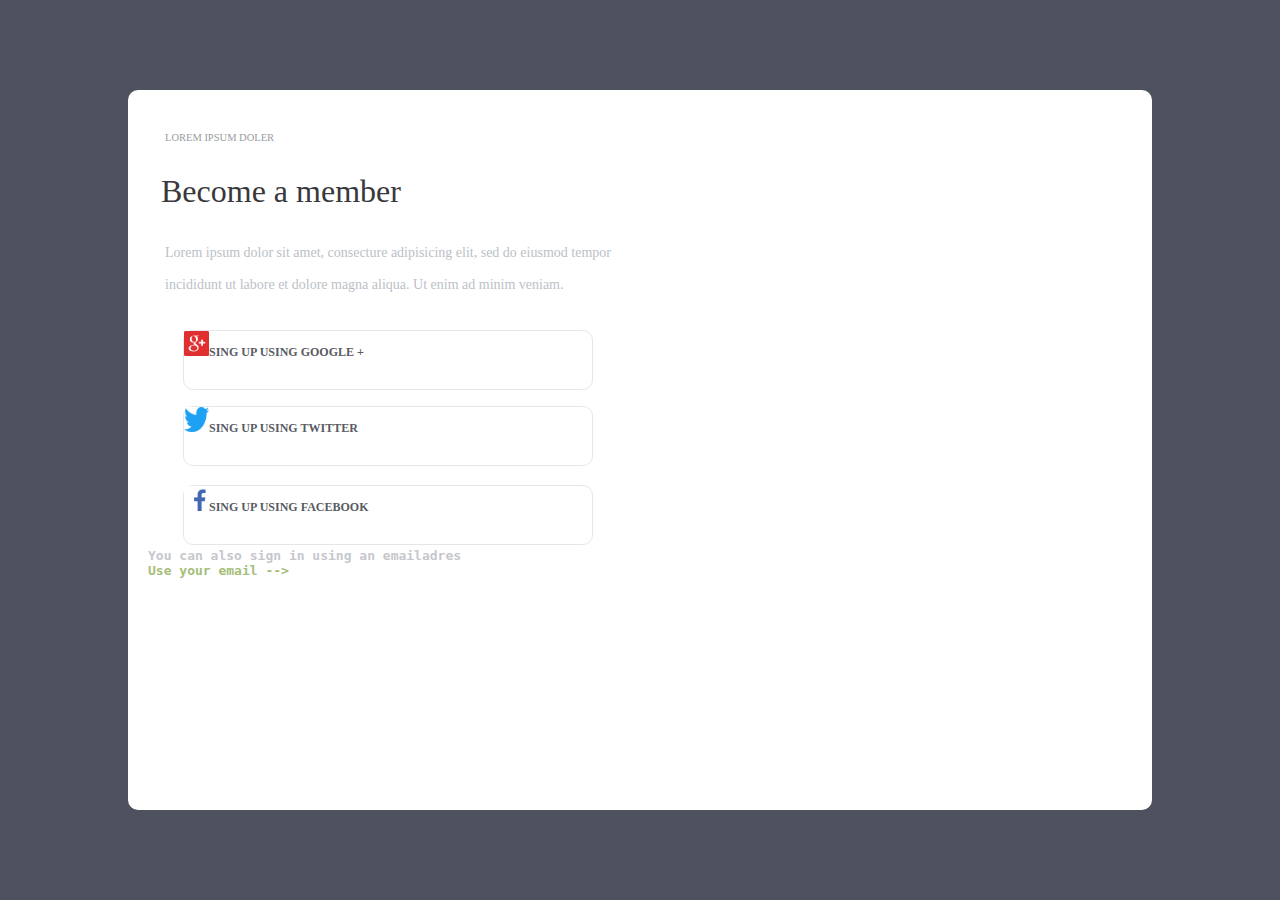
==== index.html @ 4aa6d353 "Rename first.html to index.html" ====
<!DOCTYPE html>
<html lang="ru">
<head>
	<title>Build Site</title>
	<meta charset="utf-8">
	<link rel="stylesheet" type="text/css" href="style.css">
</head>
<body>

	<div id="all">

	<div id="one">
		<h2>LOREM IPSUM DOLER</h2>
	</div>

	<div id="two">
		<h1>Become a member</h1>
	</div>

	<div id="r"><p>Lorem ipsum dolor sit amet, consecture adipisicing elit, sed do eiusmod tempor<br><br>incididunt ut labore et dolore magna aliqua. Ut enim ad minim veniam.</p></div>

	<div id="image"></div>

	<a href="#" id="google"><div id="Google"><img src="google.png" width="25" height="25" data-hspace="10" data-align="center" alt="Google">SING UP USING GOOGLE +</div></a><br>

	<a href="#" id="facebook"><div id="Facebook"><img src="facebook.png" width="25" height="25" data-hspace="8" data-align="center" alt="Facebook">SING UP USING FACEBOOK</div></a>

	<a href="#" id="twitter"><div id="Twitter"><img src="twitter.png" width="25" height="25" data-hspace="10" data-align="center" alt="Twitter">SING UP USING TWITTER</div></a>

	<pre id="footer">You can also sign in using an emailadres <br><i>Use your email --></i>

</pre>
</div>
</body>
</html>
---- style.css ----
body{
	background: #4d525e;
}

div#all{
	background-color: #fff;
	box-sizing: border-box;
	border: 1px;
	border-radius: 10px;
	width: 80%;
    height: 80%;
    position: absolute;
    top: 0;
    right: 0;
    bottom: 0;
    left: 0;
    margin: auto;
}

div#one{
	width: 60%;
	float:left;
	box-sizing: border-box;
	font-size: 7px;
	color: #979da4;
	padding-top: 33px;
	padding-left: 37px;
	font-family: Comic Sans MS;
}


div#two{
	width: 60%;
	float:left;
	box-sizing: border-box;
	color: #39383d;
	padding-left: 33px;
	font-family: Georgia;
}


div#r {
	width: 60%;
	float:left;
	box-sizing: border-box;
	padding-left: 37px;
	font-size: 14px;
	color: #bbc1c8;
}

div#image{
	width: 40%;
	float:right;
	box-sizing: border-box;
	min-height: 100%;
	background-image: url('../images/build.png');
	position: relative;
	bottom: 146px;
	border-radius: 0px 10px 10px 0px;

}
div#Google{
	width: 40%;
	border: 1px solid #e3e7ec;
	min-height: 60px;
	box-sizing: border-box;
	position: absolute;
    left: 45px;
    margin-top: 240px;
    font-size: 12px;
    color: #585b63;
    margin-left: 10px;
    border-radius: 10px;
    font-weight: bold;
}

div#Twitter{
	width: 40%;
	border: 1px solid #e3e7ec;
	min-height: 60px;
	box-sizing: border-box;
	position: absolute;
    left: 45px;
    margin-top: 298px;
    font-size: 12px;
    color: #585b63;
    margin-left: 10px;
    border-radius: 10px;
    font-weight: bold;
}

div#Facebook{
	width: 40%;
	border: 1px solid #e3e7ec;
	min-height: 60px;
	box-sizing: border-box;
	margin-right: 1px;
	position: absolute;
    left: 45px;
    margin-top: 377px;
    font-size: 12px;
    color: #585b63;
    margin-left: 10px;
    border-radius: 10px;
    font-weight: bold;
}

pre#footer{
	float: left;
	top:228px;
	position: relative;
	left: 20px;
	color: #c6c7cd;
	font-size: 13px;
	font-weight: bold;
}

i{
	color: #a5be7a;
	font-style: normal;
}

a#google div:link{
	text-decoration: none;
	color: #545b67;
}

a#google div:visited{
	color: #545b67;
}

a#google div:hover{
	color: #fd1f1f;
	-webkit-box-shadow: 10px 10px 75px -2px rgba(0,0,0,0.2);
-moz-box-shadow: 10px 10px 75px -2px rgba(0,0,0,0.2);
box-shadow: 10px 10px 75px -2px rgba(0,0,0,0.2);
}

a#google div:active{
	font-size: 11px;
	color: #11ef40;
}

a#facebook div:link{
	text-decoration: none;
	color: #545b67;
}

a#facebook div:visited{
	color: #545b67;
}

a#facebook div:hover{
	color: #fd1f1f;
	-webkit-box-shadow: 10px 10px 75px -2px rgba(0,0,0,0.2);
-moz-box-shadow: 10px 10px 75px -2px rgba(0,0,0,0.2);
box-shadow: 10px 10px 75px -2px rgba(0,0,0,0.2);
}

a#facebook div:active{
	font-size: 11px;
	color: #11ef40;
}

a#twitter div:link{
	text-decoration: none;
	color: #545b67;
}

a#twitter div:visited{
	color: #545b67;
}

a#twitter div:hover{
	color: #fd1f1f;
	-webkit-box-shadow: 10px 10px 75px -2px rgba(0,0,0,0.2);
-moz-box-shadow: 10px 10px 75px -2px rgba(0,0,0,0.2);
box-shadow: 10px 10px 75px -2px rgba(0,0,0,0.2);
}

a#twitter div:active{
	font-size: 11px;
	color: #11ef40;
}

h1, h2{
	font-weight: normal;
}
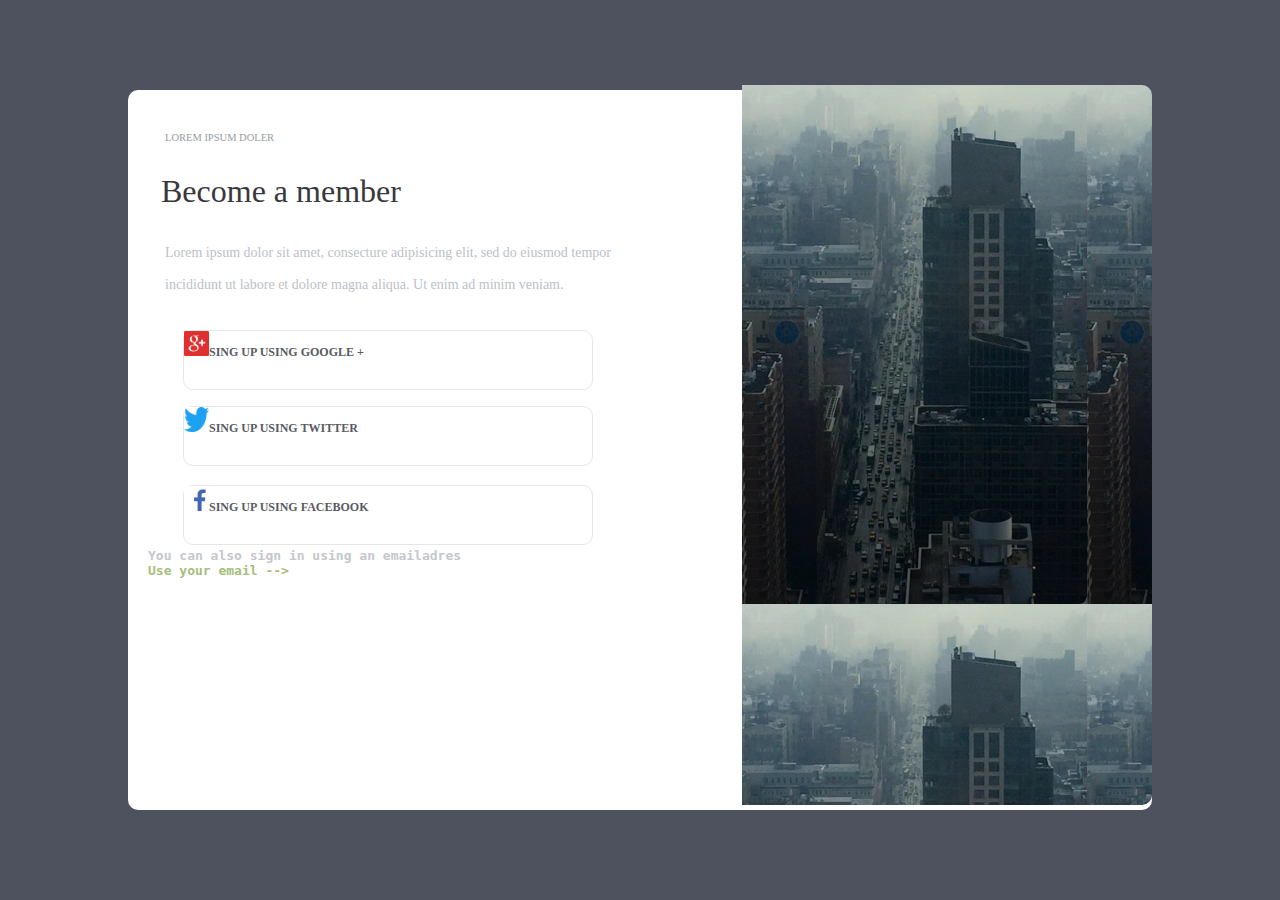
==== commit e5031932: "Update index.html" ====
--- a/index.html
+++ b/index.html
@@ -27,7 +27,7 @@
 
 	<a href="#" id="twitter"><div id="Twitter"><img src="twitter.png" width="25" height="25" data-hspace="10" data-align="center" alt="Twitter">SING UP USING TWITTER</div></a>
 
-	<pre id="footer">You can also sign in using an emailadres <br><i>Use your email --></i>
+	<pre id="footer">You can also sign in using an emailadres <br><i id="lime">Use your email --></i>
 
 </pre>
 </div>
--- a/style.css
+++ b/style.css
@@ -53,7 +53,7 @@
 	float:right;
 	box-sizing: border-box;
 	min-height: 100%;
-	background-image: url('../images/build.png');
+	background-image: url('build.png');
 	position: relative;
 	bottom: 146px;
 	border-radius: 0px 10px 10px 0px;
@@ -185,4 +185,13 @@
 
 h1, h2{
 	font-weight: normal;
-}+}
+
+i#lime:hover{
+	cursor: pointer;
+}
+
+i#lime:active{
+	font-size: 15px;
+	color: #8C04A8;
+}
